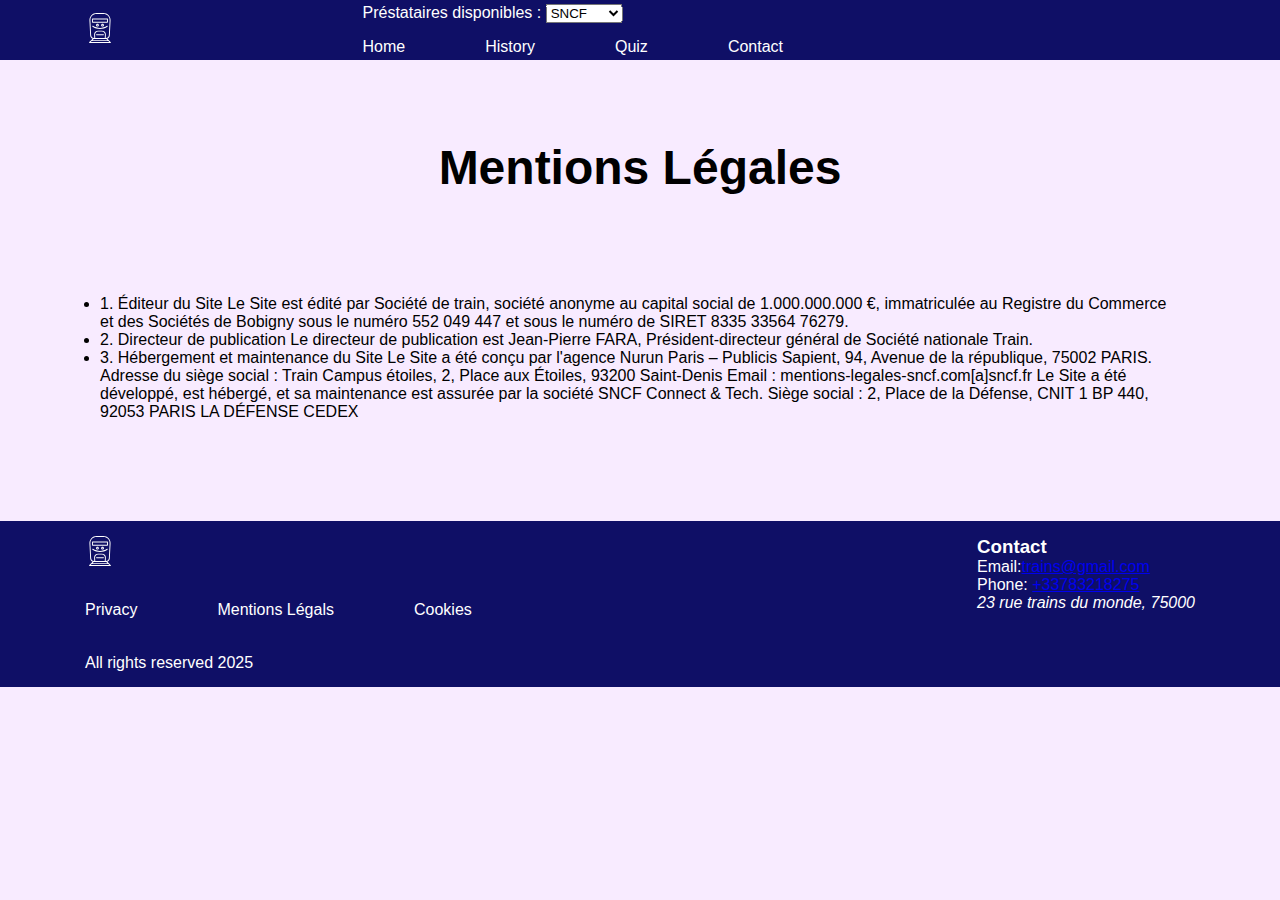
==== mentionslegals.html @ b76ff97d "page mentions légals" ====
<!DOCTYPE html>
<html lang="en">
    <head>
        <meta charset="UTF-8" />
        <meta name="viewport" content="width=device-width, initial-scale=1.0" />
        <title>Mentions Légales</title>
        <link rel="stylesheet" href="mentionslegals.css" />
    </head>
    <body>
        <header>
            <div class="container">
                <a href="/" class="logo">
                    <img src="./img/train-svgrepo-com.svg" alt="Trains Logo" />
                </a>
                <span class="concu">
                <nav>
                    
                    <label for="préstataires disponibles :">Préstataires disponibles : </label>
            <select id="prestataires" name="prestataire" required>
                <option value="SNCF">SNCF</option>
                <option value="THALYS">THALYS</option>
                <option value="OUIGO">OUIGO</option>
                <option value="Eurostar">Eurostar</option>
                <option value="TGV">TGV</option>
                <option value="Trenitalia">Trenitalia</option>
            </select>

            
            </span>
                    <ul>
                        <li>
                            <a href="#">Home</a>
                        </li>
                        <li>
                            <a href="#">History</a>
                        </li>
                        <li>
                            <a href="#">Quiz</a>
                        </li>
                        <li>
                            <a href="#">Contact</a>
                        </li>
                    </ul>
                </nav>
            </div>
        </header>
        <main>
            <section class="mentions"> 
                
                <h1>Mentions Légales</h1>
                
                
                <ul>
                    <li>1. Éditeur du Site
Le Site est édité par Société de train, société anonyme au capital social de 1.000.000.000 €, immatriculée au Registre du Commerce et des Sociétés de Bobigny sous le numéro 552 049 447 et sous le numéro de SIRET 8335 33564 76279.
                    </li>
                    <li>2. Directeur de publication
Le directeur de publication est Jean-Pierre FARA, Président-directeur général de Société nationale Train.
                    </li>
                    <li>3. Hébergement et maintenance du Site
Le Site a été conçu par l'agence Nurun Paris – Publicis Sapient, 94, Avenue de la république, 75002 PARIS.
                    </li>
Adresse du siège social : Train Campus étoiles, 2, Place aux Étoiles, 93200 Saint-Denis

Email : mentions-legales-sncf.com[a]sncf.fr

Le Site a été développé, est hébergé, et sa maintenance est assurée par la société SNCF Connect & Tech.

Siège social : 2, Place de la Défense, CNIT 1 BP 440, 92053 PARIS LA DÉFENSE CEDEX
                </ul>
                
            </section>     
            <footer>
                <div class="container">
                    <div class="footer__top">
                        <a href="/" class="logo">
                            <img
                                src="./img/train-svgrepo-com.svg"
                                alt="Trains Logo"
                            />
                        </a>
                        <div class="col">
                            <h3>Contact</h3>
                            <div>
                                <p>
                                    Email:<a href="mailto:trains@gmail.com"
                                        >trains@gmail.com</a
                                    >
                                </p>
                                <p>
                                    Phone:
                                    <a href="tel:+33783218275">+33783218275</a>
                                </p>
                                <address>23 rue trains du monde, 75000</address>
                            </div>
                        </div>
                    </div> 
                    <div class="footer__bottom">
                        <nav>
                            <ul>
                                <li>
                                    <a href="#">Privacy</a>
                                </li>
                                <li>
                                    <a href="mentionslegals.html">Mentions Légals</a>
                                </li>
                                <li>
                                    <a href="#">Cookies</a>
                                </li>
                            </ul>
                        </nav>
                        <p>All rights reserved 2025</p>
                    </div>
                </div>
            </footer>
        </main>
    </body>
    <script src="./main.js" type="module"></script>
</html>
---- mentionslegals.css ----
:root {
    --primary-color: #0f0f66;
    --sec-color: #f8ebff;
    --add-color: #f16e50;
}

* {
    margin: 0;
    padding: 0;
    box-sizing: border-box;
    font-family: sans-serif;
}

*:focus {
    outline: none;
}

body {
    background: var(--sec-color);
}

html {
    scroll-behavior: smooth;
}

h1 {
    font-size: 48px;
    margin-bottom: 50px;
    display: flex;
    justify-content: center;
    margin-top: 80px;
    
}

.mentions ul {
    
    margin: 100px 100px 100px 100px;
    
}

.container {
    max-width: 1140px;
    padding: 0 15px;
    margin: 0 auto;
}

.sncf {
    max-width: 1140px;
    padding: 0 15px;
    margin: 0 auto;
}

.thalys {
    max-width: 1140px;
    padding: 0 15px;
    margin: 0 auto;
    margin-top: 50px;
}

.ouigo {
    max-width: 1140px;
    padding: 0 15px;
    margin: 0 auto;
    margin-top: 50px;
}

.eurostar {
    max-width: 1140px;
    padding: 0 15px;
    margin: 0 auto;
    margin-top: 50px;
}

.tgv {
    max-width: 1140px;
    padding: 0 15px;
    margin: 0 auto;
    margin-top: 50px;
}

.trenitalia {
    max-width: 1140px;
    padding: 0 15px;
    margin: 0 auto;
    margin-top: 50px;
    margin-bottom: 350px;
}

header {
    height: 60px;
    background: var(--primary-color);
    
}

header .container {
    display: flex;
    align-items: center;
    justify-content: space-between;
    height: 100%;
    
}

nav ul {
    display: flex;
    gap: 80px;
    padding-left: 0;
    list-style: none;
}

nav a {
    color: #fff;
    text-decoration: none;
    
}

nav a:hover {
    text-decoration: underline;
}

.logo img {
    width: 30px;
    height: 30px;
}

.hero {
    padding: 150px 0;
}

.hero .container {
    display: flex;
    gap: 20px;
    justify-content: space-between;
    align-items: center;
    flex-wrap: wrap;
}

.reservation {
    display: flex;
    align-items: center;
    gap: 15px;
    background: var(--primary-color);
    color: #fff;
    padding: 30px;
    border-radius: 20px;
    margin: 0 auto;
    margin-top: 50px;
    font-size: 20px;
    -webkit-box-shadow: 0px 0px 24px -8px #000000;
    box-shadow: 0px 0px 24px -8px #000000;
}

.reservation input {
    padding: 5px;
    border-radius: 10px;
    border: none;
    display: block;
    margin-top: 10px;
}

.reservation .btn {
    border: 1px solid #fff;
    padding: 5px 20px;
    background: var(--add-color);
}

ul {
    margin-top: 15px;
}

.partners .sncf {
    display: flex;
    justify-content: space-between;
    align-items: center;
}

.partners .thalys {
    display: flex;
    justify-content: space-between;
    align-items: center;
}

.partners .ouigo {
    display: flex;
    justify-content: space-between;
    align-items: center;
}

.partners .eurostar {
    display: flex;
    justify-content: space-between;
    align-items: center;
}

.partners .tgv {
    display: flex;
    justify-content: space-between;
    align-items: center;
}

.partners .trenitalia {
    display: flex;
    justify-content: space-between;
    align-items: center;
}

h1 {
    font-size: 48px;
    margin-bottom: 50px;
}

h2 {
    font-size: 48px;
    margin-bottom: 50px;
}

.hero p {
    margin: 10px 0;
}

.btn {
    background: var(--primary-color);
    color: #fff;
    padding: 5px 20px;
    border: none;
    border-radius: 20px;
    cursor: pointer;
    font-weight: 600;
    text-decoration: none;
}

.hero .col {
    width: 45%;
}

.partners .col {
    width: 45%;
}

section img {
    width: 100%;
    border-radius: 20px;
}

.reserved {
    margin-top: 30px;
    padding: 25px;
    background-color: #8e8ea5;
    font-size: large;
    border-radius: 05%;
}

.quiz {
    padding: 100px 0;
}

.quiz .container > p {
    margin: 15px 0;
}

textarea {
    display: block;
}

form.quiz__form > div {
    margin: 15px 0;
}

.questions > div {
    margin: 15px 0;
}

.questions > div > p {
    margin-bottom: 15px;
}

textarea {
    display: block;
}

form.quiz__form > div {
    margin: 15px 0;
}

.questions > div {
    margin: 15px 0;
}

.questions > div > p {
    margin-bottom: 15px;
}

footer .container .footer__top {
    display: flex;
    justify-content: space-between;
}

footer {
    background: var(--primary-color);
    padding: 15px 0;
    color: #fff;
}

footer nav ul {
    
        margin-bottom: 35px;
        margin-top: -11px;
    
}

.history figure img {
    width: 100%;
}

.history p {
    margin: 15px 0;
}

.history .container {
    display: flex;
    align-items: center;
    justify-content: space-between;
    gap: 40px;
}

figcaption {
    text-align: center;
    margin-top: 10px;
}

.result__item {
    background: var(--sec-color);
    padding: 20px;
}

.result__dest {
    display: flex;
    gap: 5px;
}

.reservation__results {
    width: 100%;
    max-width: 320px;
    margin: 0 auto;
    padding: 20px;
    background: #fff;
    border-bottom-left-radius: 20px;
    border-bottom-right-radius: 20px;
    gap: 20px;
    display: flex;
    flex-direction: column;
}

.hidden {
    display: none;
}

.result__top {
    display: flex;
    justify-content: space-between;
}

.result__bottom {
    display: flex;
    margin-top: 10px;
    justify-content: space-between;
}

.reservation__btns {
    display: flex;
    flex-direction: column;
    gap: 5px;
}

.reservation__btns .btn {
    font-size: 16px;
    text-align: center;
}

.reservation__btns .btn:last-child {
    background: transparent;
}

.concu {
    gap: 50px;
    left: 500px;
    color: #fff;
    transform: translateX(-50%);
    z-index: 1;
    display: flex;
    width: 50%;
}
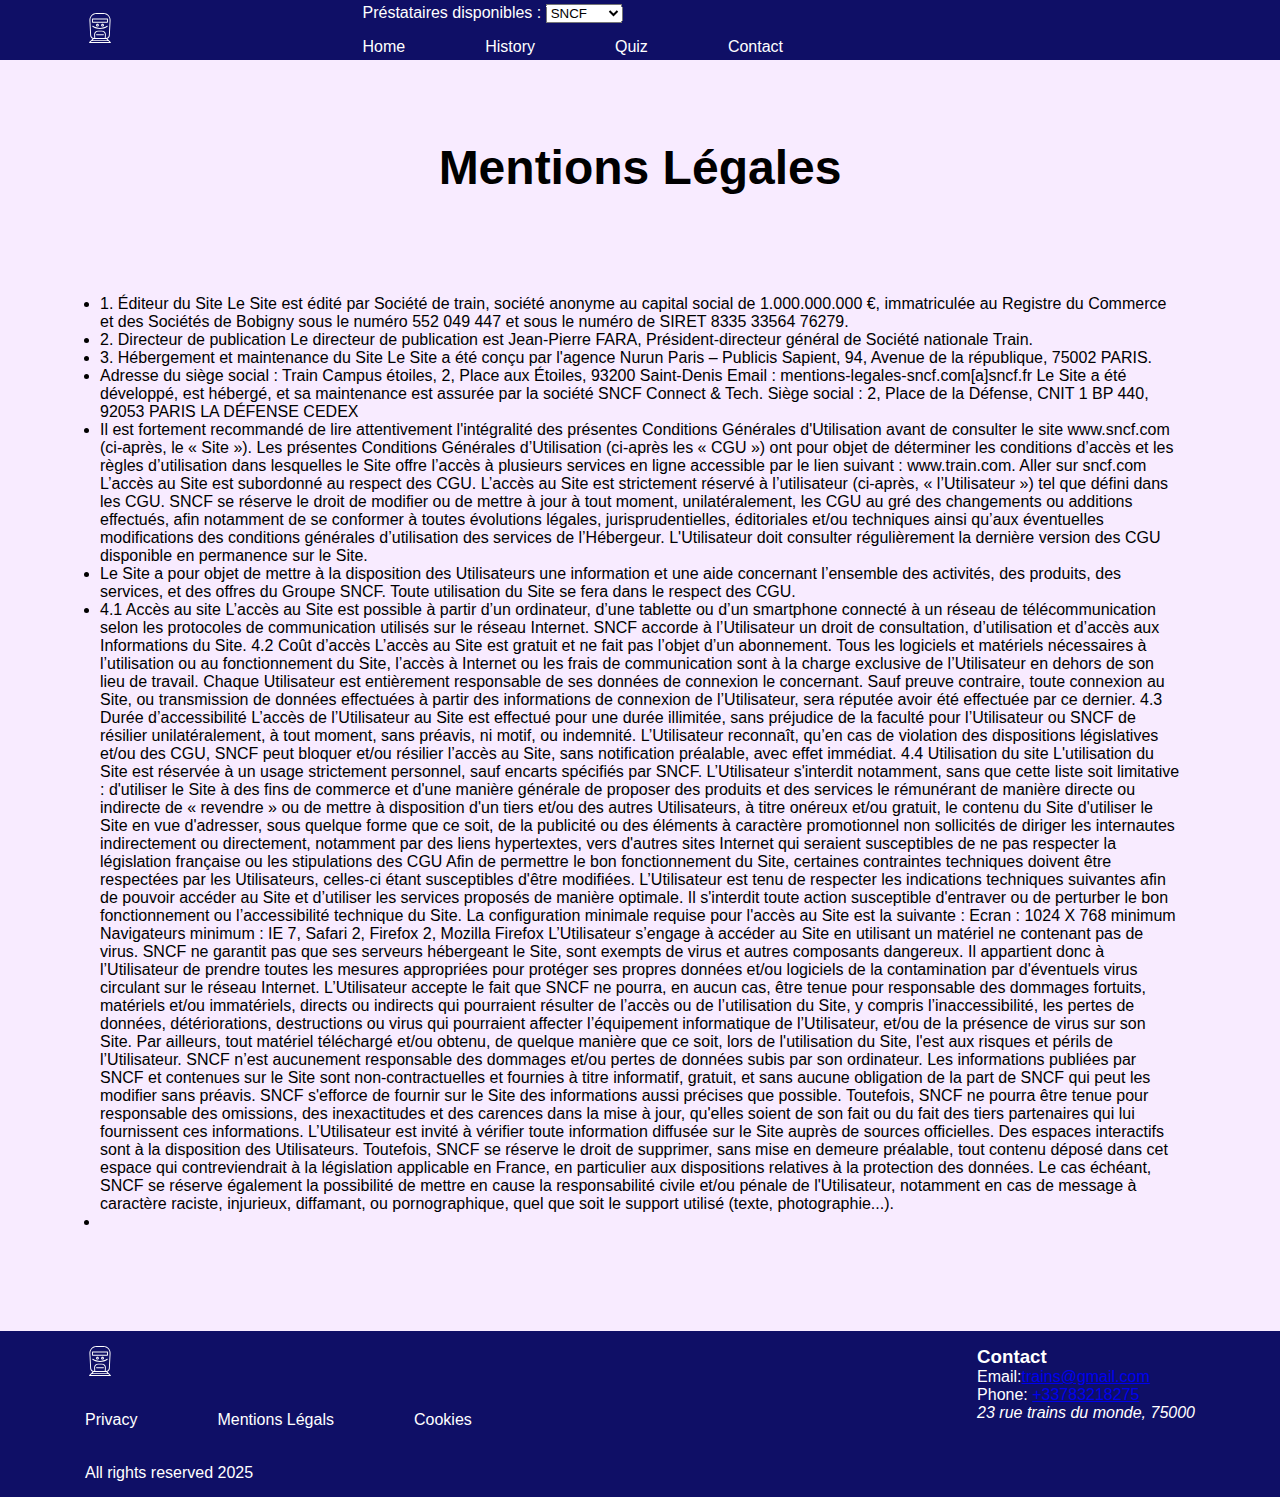
==== commit b7582567: "mentions légals" ====
--- a/mentionslegals.html
+++ b/mentionslegals.html
@@ -60,14 +60,90 @@
                     <li>3. Hébergement et maintenance du Site
 Le Site a été conçu par l'agence Nurun Paris – Publicis Sapient, 94, Avenue de la république, 75002 PARIS.
                     </li>
-Adresse du siège social : Train Campus étoiles, 2, Place aux Étoiles, 93200 Saint-Denis
+                    <li>
+                    Adresse du siège social : Train Campus étoiles, 2, Place aux Étoiles, 93200 Saint-Denis
 
 Email : mentions-legales-sncf.com[a]sncf.fr
 
 Le Site a été développé, est hébergé, et sa maintenance est assurée par la société SNCF Connect & Tech.
 
 Siège social : 2, Place de la Défense, CNIT 1 BP 440, 92053 PARIS LA DÉFENSE CEDEX
-                </ul>
+                    </li>
+                    <li>
+                        Il est fortement recommandé de lire attentivement l'intégralité des présentes Conditions Générales d'Utilisation avant de consulter le site www.sncf.com (ci-après, le « Site »).
+
+Les présentes Conditions Générales d’Utilisation (ci-après les « CGU ») ont pour objet de déterminer les conditions d’accès et les règles d’utilisation dans lesquelles le Site offre l’accès à plusieurs services en ligne accessible par le lien suivant : www.train.com.
+
+Aller sur sncf.com
+
+L’accès au Site est subordonné au respect des CGU. L’accès au Site est strictement réservé à l’utilisateur (ci-après, « l’Utilisateur ») tel que défini dans les CGU.
+
+SNCF se réserve le droit de modifier ou de mettre à jour à tout moment, unilatéralement, les CGU au gré des changements ou additions effectués, afin notamment de se conformer à toutes évolutions légales, jurisprudentielles, éditoriales et/ou techniques ainsi qu’aux éventuelles modifications des conditions générales d’utilisation des services de l’Hébergeur.
+
+L'Utilisateur doit consulter régulièrement la dernière version des CGU disponible en permanence sur le Site.
+                    </li>
+                    <li>
+                        Le Site a pour objet de mettre à la disposition des Utilisateurs une information et une aide concernant l’ensemble des activités, des produits, des services, et des offres du Groupe SNCF.
+
+Toute utilisation du Site se fera dans le respect des CGU.
+                    </li>
+                    <li>
+                        4.1 Accès au site
+L’accès au Site est possible à partir d’un ordinateur, d’une tablette ou d’un smartphone connecté à un réseau de télécommunication selon les protocoles de communication utilisés sur le réseau Internet.
+
+SNCF accorde à l’Utilisateur un droit de consultation, d’utilisation et d’accès aux Informations du Site.
+
+4.2 Coût d’accès
+L’accès au Site est gratuit et ne fait pas l’objet d’un abonnement.
+
+Tous les logiciels et matériels nécessaires à l’utilisation ou au fonctionnement du Site, l’accès à Internet ou les frais de communication sont à la charge exclusive de l’Utilisateur en dehors de son lieu de travail.
+
+Chaque Utilisateur est entièrement responsable de ses données de connexion le concernant.
+
+Sauf preuve contraire, toute connexion au Site, ou transmission de données effectuées à partir des informations de connexion de l’Utilisateur, sera réputée avoir été effectuée par ce dernier.
+
+4.3 Durée d’accessibilité
+L’accès de l’Utilisateur au Site est effectué pour une durée illimitée, sans préjudice de la faculté pour l’Utilisateur ou SNCF de résilier unilatéralement, à tout moment, sans préavis, ni motif, ou indemnité.
+
+L’Utilisateur reconnaît, qu’en cas de violation des dispositions législatives et/ou des CGU, SNCF peut bloquer et/ou résilier l’accès au Site, sans notification préalable, avec effet immédiat.
+
+4.4 Utilisation du site
+L'utilisation du Site est réservée à un usage strictement personnel, sauf encarts spécifiés par SNCF.
+
+L’Utilisateur s'interdit notamment, sans que cette liste soit limitative :
+
+d'utiliser le Site à des fins de commerce et d'une manière générale de proposer des produits et des services le rémunérant de manière directe ou indirecte
+de « revendre » ou de mettre à disposition d'un tiers et/ou des autres Utilisateurs, à titre onéreux et/ou gratuit, le contenu du Site
+d'utiliser le Site en vue d'adresser, sous quelque forme que ce soit, de la publicité ou des éléments à caractère promotionnel non sollicités
+de diriger les internautes indirectement ou directement, notamment par des liens hypertextes, vers d'autres sites Internet qui seraient susceptibles de ne pas respecter la législation française ou les stipulations des CGU
+Afin de permettre le bon fonctionnement du Site, certaines contraintes techniques doivent être respectées par les Utilisateurs, celles-ci étant susceptibles d'être modifiées.
+
+L’Utilisateur est tenu de respecter les indications techniques suivantes afin de pouvoir accéder au Site et d’utiliser les services proposés de manière optimale. Il s'interdit toute action susceptible d'entraver ou de perturber le bon fonctionnement ou l’accessibilité technique du Site. La configuration minimale requise pour l'accès au Site est la suivante :
+
+Ecran : 1024 X 768 minimum
+
+Navigateurs minimum : IE 7, Safari 2, Firefox 2, Mozilla Firefox
+
+L’Utilisateur s’engage à accéder au Site en utilisant un matériel ne contenant pas de virus.
+
+SNCF ne garantit pas que ses serveurs hébergeant le Site, sont exempts de virus et autres composants dangereux. Il appartient donc à l’Utilisateur de prendre toutes les mesures appropriées pour protéger ses propres données et/ou logiciels de la contamination par d'éventuels virus circulant sur le réseau Internet.
+
+L’Utilisateur accepte le fait que SNCF ne pourra, en aucun cas, être tenue pour responsable des dommages fortuits, matériels et/ou immatériels, directs ou indirects qui pourraient résulter de l’accès ou de l’utilisation du Site, y compris l’inaccessibilité, les pertes de données, détériorations, destructions ou virus qui pourraient affecter l’équipement informatique de l’Utilisateur, et/ou de la présence de virus sur son Site.
+
+Par ailleurs, tout matériel téléchargé et/ou obtenu, de quelque manière que ce soit, lors de l'utilisation du Site, l'est aux risques et périls de l’Utilisateur. SNCF n’est aucunement responsable des dommages et/ou pertes de données subis par son ordinateur.
+
+Les informations publiées par SNCF et contenues sur le Site sont non-contractuelles et fournies à titre informatif, gratuit, et sans aucune obligation de la part de SNCF qui peut les modifier sans préavis.
+
+SNCF s'efforce de fournir sur le Site des informations aussi précises que possible. Toutefois, SNCF ne pourra être tenue pour responsable des omissions, des inexactitudes et des carences dans la mise à jour, qu'elles soient de son fait ou du fait des tiers partenaires qui lui fournissent ces informations. L’Utilisateur est invité à vérifier toute information diffusée sur le Site auprès de sources officielles.
+
+Des espaces interactifs sont à la disposition des Utilisateurs. Toutefois, SNCF se réserve le droit de supprimer, sans mise en demeure préalable, tout contenu déposé dans cet espace qui contreviendrait à la législation applicable en France, en particulier aux dispositions relatives à la protection des données. Le cas échéant, SNCF se réserve également la possibilité de mettre en cause la responsabilité civile et/ou pénale de l'Utilisateur, notamment en cas de message à caractère raciste, injurieux, diffamant, ou pornographique, quel que soit le support utilisé (texte, photographie...).
+                    </li>
+                    <li>
+
+                    </li>
+                </ul>   
+
+                
                 
             </section>     
             <footer>
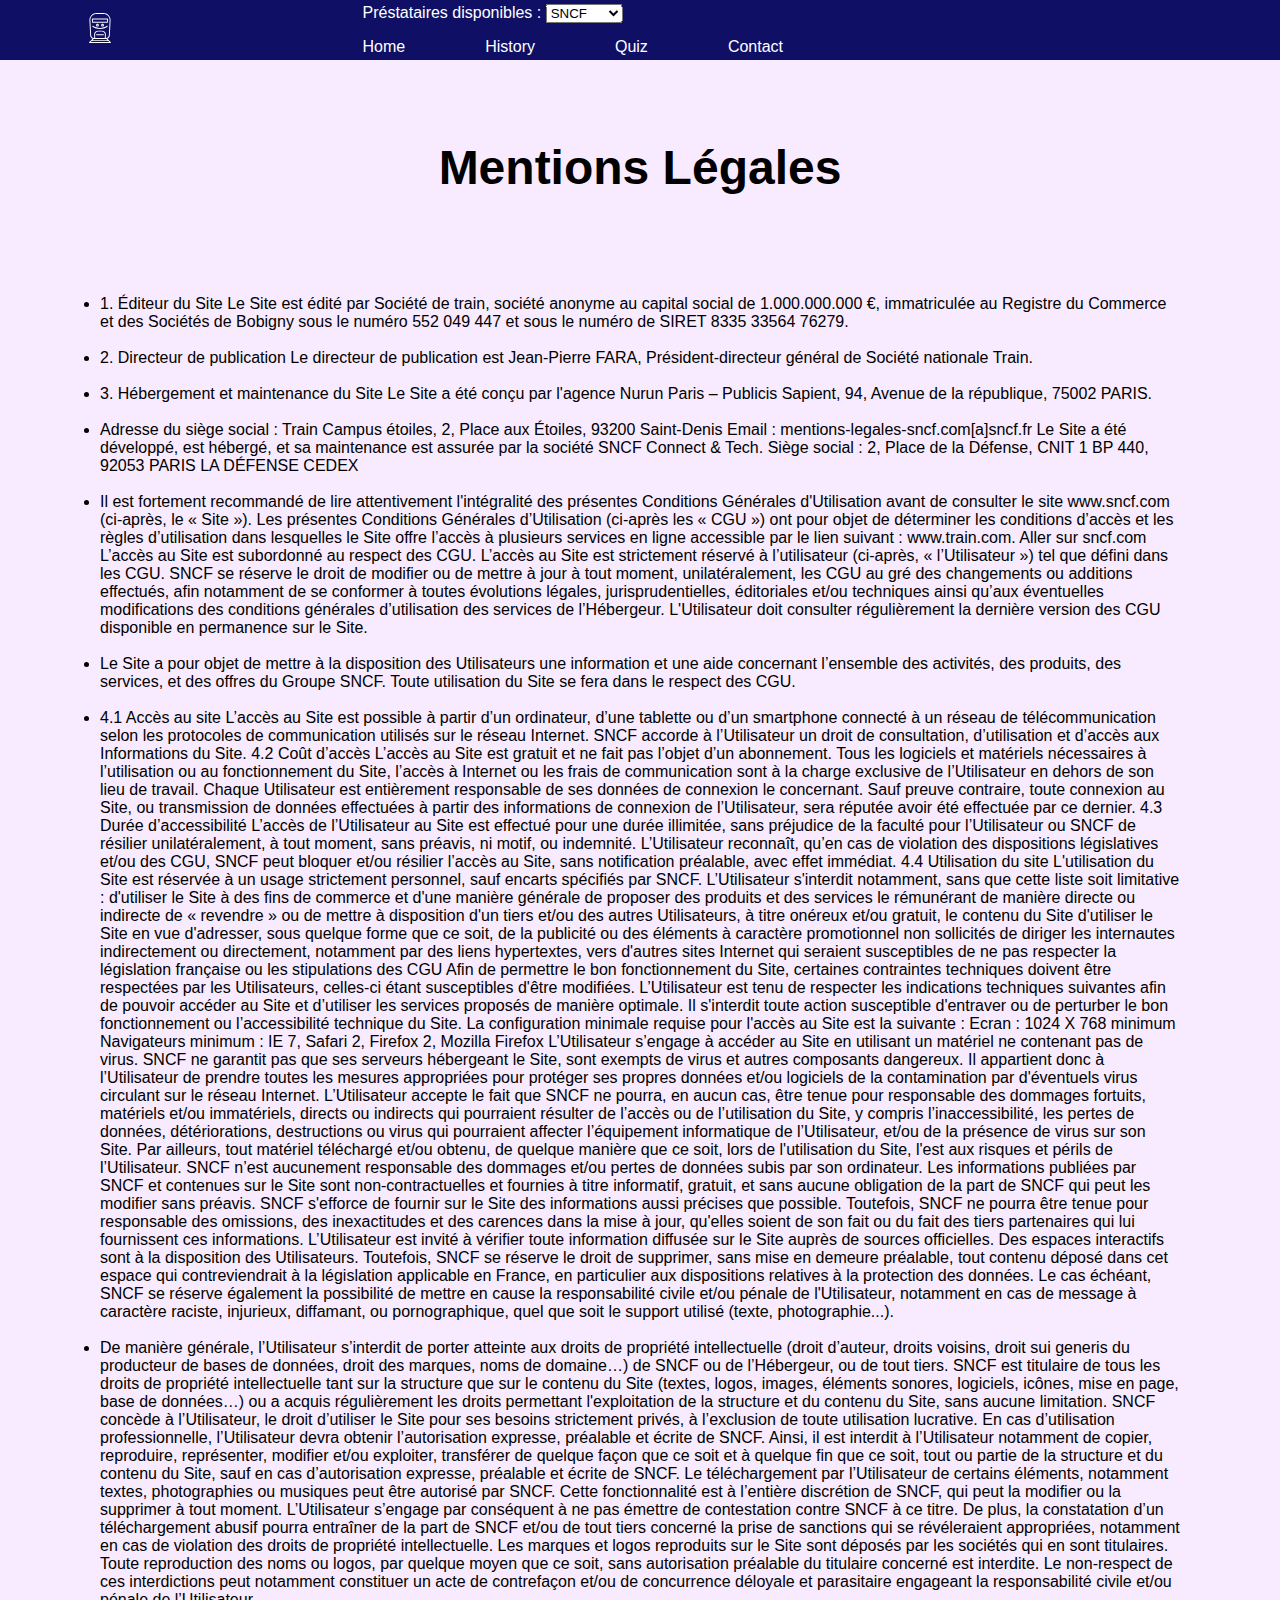
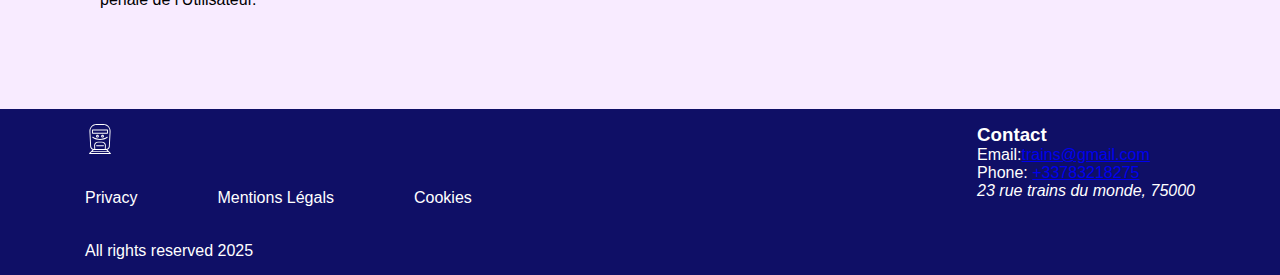
==== commit 8229dfeb: "more mention legals" ====
--- a/mentionslegals.html
+++ b/mentionslegals.html
@@ -54,12 +54,15 @@
                     <li>1. Éditeur du Site
 Le Site est édité par Société de train, société anonyme au capital social de 1.000.000.000 €, immatriculée au Registre du Commerce et des Sociétés de Bobigny sous le numéro 552 049 447 et sous le numéro de SIRET 8335 33564 76279.
                     </li>
+                    <br>
                     <li>2. Directeur de publication
 Le directeur de publication est Jean-Pierre FARA, Président-directeur général de Société nationale Train.
                     </li>
+                    <br>
                     <li>3. Hébergement et maintenance du Site
 Le Site a été conçu par l'agence Nurun Paris – Publicis Sapient, 94, Avenue de la république, 75002 PARIS.
                     </li>
+                    <br>
                     <li>
                     Adresse du siège social : Train Campus étoiles, 2, Place aux Étoiles, 93200 Saint-Denis
 
@@ -69,6 +72,7 @@
 
 Siège social : 2, Place de la Défense, CNIT 1 BP 440, 92053 PARIS LA DÉFENSE CEDEX
                     </li>
+                    <br>
                     <li>
                         Il est fortement recommandé de lire attentivement l'intégralité des présentes Conditions Générales d'Utilisation avant de consulter le site www.sncf.com (ci-après, le « Site »).
 
@@ -82,11 +86,13 @@
 
 L'Utilisateur doit consulter régulièrement la dernière version des CGU disponible en permanence sur le Site.
                     </li>
+                    <br>
                     <li>
                         Le Site a pour objet de mettre à la disposition des Utilisateurs une information et une aide concernant l’ensemble des activités, des produits, des services, et des offres du Groupe SNCF.
 
 Toute utilisation du Site se fera dans le respect des CGU.
                     </li>
+                    <br>
                     <li>
                         4.1 Accès au site
 L’accès au Site est possible à partir d’un ordinateur, d’une tablette ou d’un smartphone connecté à un réseau de télécommunication selon les protocoles de communication utilisés sur le réseau Internet.
@@ -138,8 +144,21 @@
 
 Des espaces interactifs sont à la disposition des Utilisateurs. Toutefois, SNCF se réserve le droit de supprimer, sans mise en demeure préalable, tout contenu déposé dans cet espace qui contreviendrait à la législation applicable en France, en particulier aux dispositions relatives à la protection des données. Le cas échéant, SNCF se réserve également la possibilité de mettre en cause la responsabilité civile et/ou pénale de l'Utilisateur, notamment en cas de message à caractère raciste, injurieux, diffamant, ou pornographique, quel que soit le support utilisé (texte, photographie...).
                     </li>
-                    <li>
-
+                    <br>
+                    <li>
+                        De manière générale, l’Utilisateur s’interdit de porter atteinte aux droits de propriété intellectuelle (droit d’auteur, droits voisins, droit sui generis du producteur de bases de données, droit des marques, noms de domaine…) de SNCF ou de l’Hébergeur, ou de tout tiers.
+
+                        SNCF est titulaire de tous les droits de propriété intellectuelle tant sur la structure que sur le contenu du Site (textes, logos, images, éléments sonores, logiciels, icônes, mise en page, base de données…) ou a acquis régulièrement les droits permettant l'exploitation de la structure et du contenu du Site, sans aucune limitation.
+                        
+                        SNCF concède à l’Utilisateur, le droit d’utiliser le Site pour ses besoins strictement privés, à l’exclusion de toute utilisation lucrative. En cas d’utilisation professionnelle, l’Utilisateur devra obtenir l’autorisation expresse, préalable et écrite de SNCF.
+                        
+                        Ainsi, il est interdit à l’Utilisateur notamment de copier, reproduire, représenter, modifier et/ou exploiter, transférer de quelque façon que ce soit et à quelque fin que ce soit, tout ou partie de la structure et du contenu du Site, sauf en cas d’autorisation expresse, préalable et écrite de SNCF.
+                        
+                        Le téléchargement par l’Utilisateur de certains éléments, notamment textes, photographies ou musiques peut être autorisé par SNCF. Cette fonctionnalité est à l’entière discrétion de SNCF, qui peut la modifier ou la supprimer à tout moment. L’Utilisateur s’engage par conséquent à ne pas émettre de contestation contre SNCF à ce titre. De plus, la constatation d’un téléchargement abusif pourra entraîner de la part de SNCF et/ou de tout tiers concerné la prise de sanctions qui se révéleraient appropriées, notamment en cas de violation des droits de propriété intellectuelle.
+                        
+                        Les marques et logos reproduits sur le Site sont déposés par les sociétés qui en sont titulaires. Toute reproduction des noms ou logos, par quelque moyen que ce soit, sans autorisation préalable du titulaire concerné est interdite.
+                        
+                        Le non-respect de ces interdictions peut notamment constituer un acte de contrefaçon et/ou de concurrence déloyale et parasitaire engageant la responsabilité civile et/ou pénale de l’Utilisateur.
                     </li>
                 </ul>   
 
